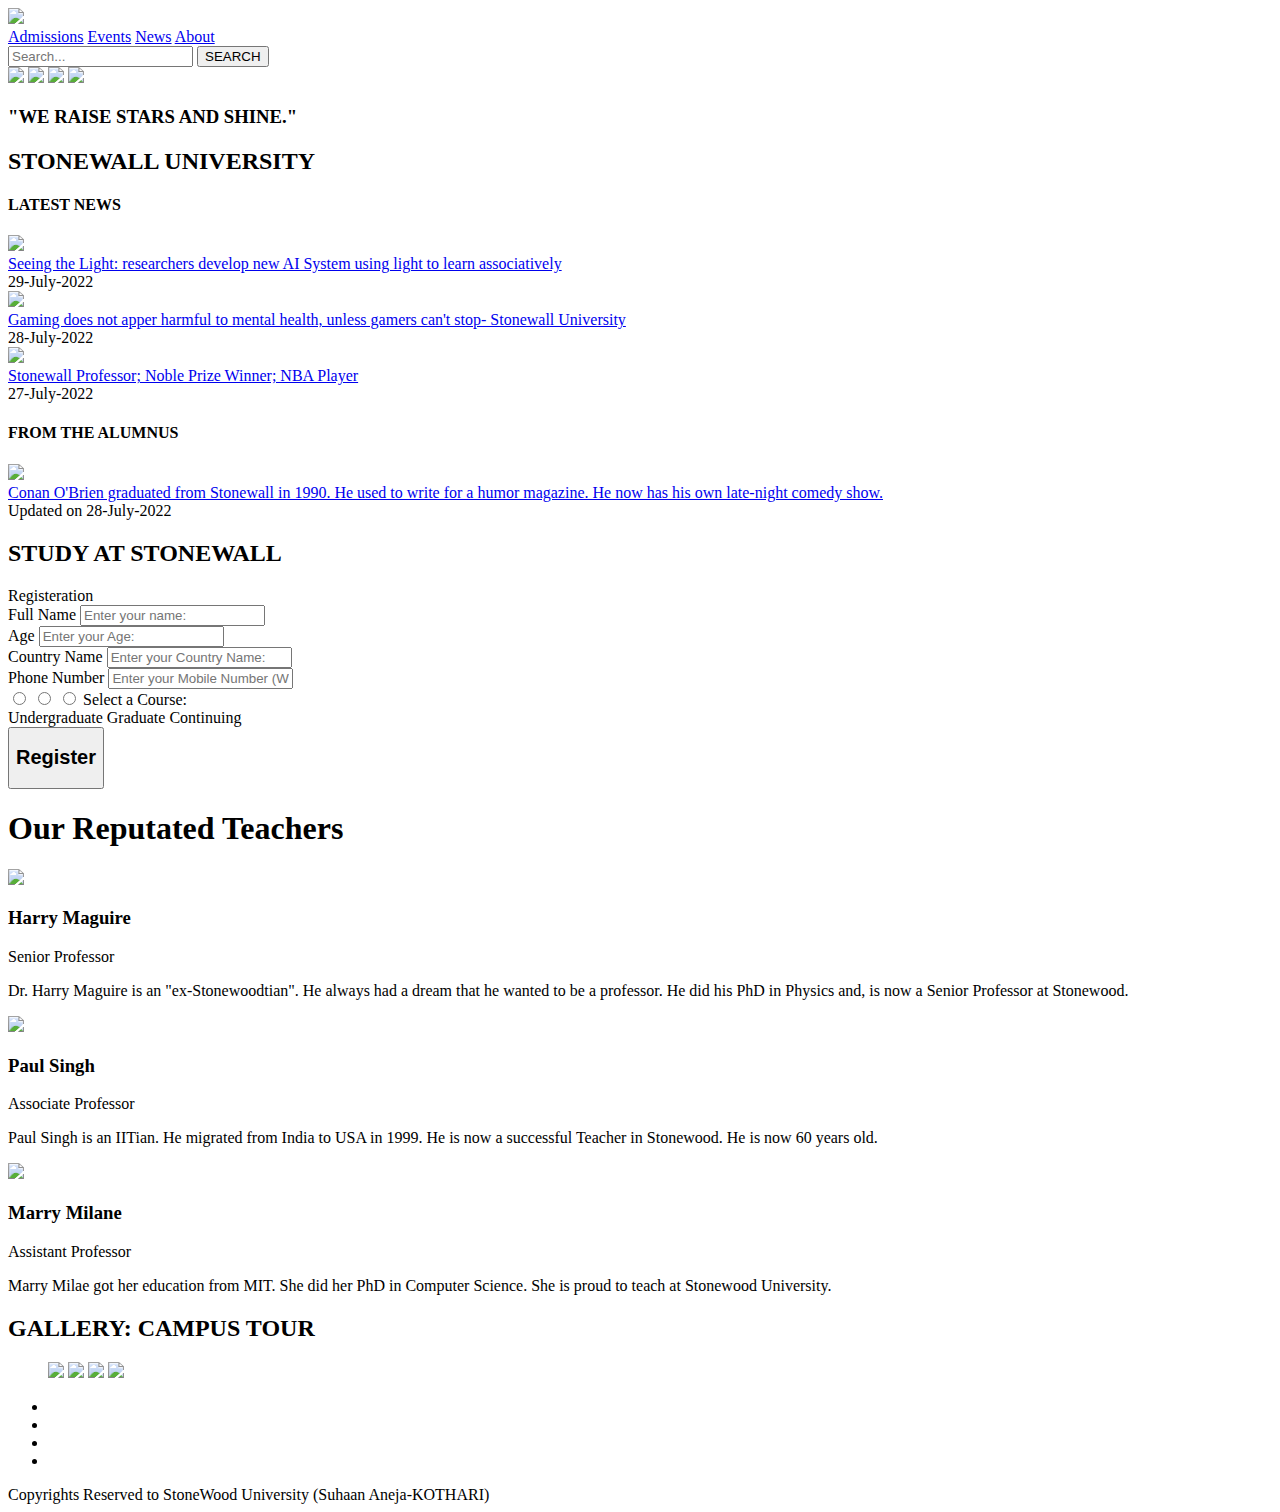
==== index.html @ 19b86db1 "Add files via upload" ====
<!DOCTYPE html>
<html>
<head>
	<title>Stonewall University</title>
	<link rel="preconnect" href="https://fonts.googleapis.com">
    <link rel="preconnect" href="https://fonts.gstatic.com" crossorigin>
    <link href="https://fonts.googleapis.com/css2?family=Oswald:wght@600&family=Poppins:wght@400;700&family=Roboto:wght@400;700&display=swap" rel="stylesheet">
	<link rel="stylesheet" href="universitystyle.css">
    <script type="module" src="https://unpkg.com/ionicons@5.5.2/dist/ionicons/ionicons.esm.js"></script>
    <script nomodule src="https://unpkg.com/ionicons@5.5.2/dist/ionicons/ionicons.js"></script>
</head>
<body>
    <div class="logo">
        <a href="#"><img src="LOGOUniversity.PNG"></a>
    </div>
    <nav>
        <div class="menu">
            <a href="#registeration">Admissions</a>
            <a href="events.html">Events</a>
            <a href="#text2">News</a>
            <a href="about.html">About</a>
        </div>
    </nav>
    <div class="main">
        <input type="text" name="Search" placeholder="Search...">
        <button type="submit" value="Submit">SEARCH</button>
    </div>
    <section>
        <img src="bg.jpg"id="bg">
        <img src="moon.png"id="moon">
        <img src="mountain.png"id="mountain">
        <img src="road.png"id="road">
        <h3 id="text">"WE RAISE STARS AND SHINE."</h3>
    </section>
    <script type="text/javascript">
        bg = document.getElementById("bg");
        moon = document.getElementById("moon");
        mountain = document.getElementById("mountain");
        road = document.getElementById("road");
        text = document.getElementById("text"); 

        window.addEventListener('scroll', function(){
            var value = window.scrollY;

            moon.style.left = -value * 0.5 + 'px';
            mountain.style.top = -value * 0.15 + 'px';
            road.style.top = value * 0.15 + 'px';
            text.style.top = value * 0.15 + 'px';
        })
    </script>

    <h2 id="text1">STONEWALL UNIVERSITY</h2> 
    <h4 id="text2">LATEST NEWS</h4> 
    <div class="container">
        <div class="box">
            <div id="img">
                <img src="img1.PNG">
            </div>
            <div id="text3">
                <a href="light.html">Seeing the Light: researchers develop new AI System using light to learn associatively</a>
            </div>
            <div id="text4">
                <h7>29-July-2022</h7>
            </div>
        </div>
        <div class="box">
            <div id="img">
                <img src="img3.PNG">
            </div>
            <div id="text3">
                <a href="gaming.html">Gaming does not apper harmful to mental health, unless gamers can't stop- Stonewall University</a>
            </div>
            <div id="text4">
                <h7>28-July-2022</h7>
            </div>
        </div>
        <div class="box">
            <div id="img">
                <img src="img2.PNG">
            </div>
            <div id="text3">
                <a href="NBA.html">Stonewall Professor; Noble Prize Winner; NBA Player</a>
            </div>
            <div id="text4">
                <h7>27-July-2022</h7>
            </div>
        </div>
    </div>
    <h4 id="text5">FROM THE ALUMNUS</h4> 
    <div class="container2">
        <div class="box1">
            <div id="img">
                <img src="alumni.PNG">
            </div>
            <div id="text3">
                <a href="alumnus.html">Conan O'Brien graduated from Stonewall in 1990. He used to write for a humor magazine. He now has his own late-night comedy show.</a>
            </div>
            <div id="text4">
                <h7>Updated on 28-July-2022</h7>
            </div>
        </div>
    </div>
    <h2 id="text6">STUDY AT STONEWALL</h2> 

    <div id="registeration" class="container3">
        <div class="title">Registeration</div>
        <form acion="#">
            <div class="user-details">
                <div class="input-box">
                    <span class="details">Full Name</span>
                    <input type="text" placeholder="Enter your name:" required>
                </div>
                <div class="input-box">
                    <span class="details">Age</span>
                    <input type="text" placeholder="Enter your Age:" required>
                </div>
                <div class="input-box">
                    <span class="details">Country Name</span>
                    <input type="text" placeholder="Enter your Country Name:" required>
                </div>
                <div class="input-box">
                    <span class="details">Phone Number</span>
                    <input type="text" placeholder="Enter your Mobile Number (WITH COUNTRY CODE):" required>
                </div>
                <div class="edu-details">
                    <input type="radio" name="edu" id="dot-1">
                    <input type="radio" name="edu" id="dot-2">
                    <input type="radio" name="edu" id="dot-3">
                    <span class="edu-title">Select a Course:</span>
                    <div class="category">
                    <label for="dot-1">
                      <span class="dot one"></span>
                      <span class="edu">Undergraduate</span>
                    </label>
                    <label for="dot-2">
                      <span class="dot two"></span>
                      <span class="edu">Graduate</span>
                    </label>
                    <label for="dot-3">
                      <span class="dot three"></span>
                      <span class="edu">Continuing</span>
                    </label>
                    </div>
                </div>
                <div class="button1">
                    <button type="reset" onclick='document.getElementById("text7").innerHTML="Submitted! You would get a call from us soon!"'><h2>Register</h2></button>
                </div>
                <div style="color: rgb(252, 6, 235); font-size: 30px; margin-top: 20px; margin-left: 30px;" id="text7"></div>
            </div>
        </form>
        </div>
    </div>
    <div class="wrapper">
    <h1>Our Reputated Teachers</h1>
        <div class="team">
            <div class="team_member">
                <div class="team_img">
                    <img src="prof1.PNG">
                </div>
                <h3>Harry Maguire</h3>
                <p class="role">Senior Professor</p>
                <p>Dr. Harry Maguire is an "ex-Stonewoodtian". He always had a dream that he wanted to be a professor. He did his PhD in Physics and, is now a Senior Professor at Stonewood.</p>
            </div>
            <div class="team">
                <div class="team_member">
                    <div class="team_img">
                        <img src="prof2.PNG">
                    </div>
                    <h3>Paul Singh</h3>
                    <p class="role">Associate Professor</p>
                    <p>Paul Singh is an IITian. He migrated from India to USA in 1999. He is now a successful Teacher in Stonewood. He is now 60 years old.</p>
                </div>
            </div>
            <div class="team">
                <div class="team_member">
                    <div class="team_img">
                        <img src="prof3.PNG">
                    </div>
                    <h3>Marry Milane</h3>
                    <p class="role">Assistant Professor</p>
                    <p>Marry Milae got her education from MIT. She did her PhD in Computer Science. She is proud to teach at Stonewood University. </p>
                </div>
            </div>
        </div>
    </div>
    <h2 id="text8">GALLERY: CAMPUS TOUR</h2> 
    <div id="slider">
        <figure>
            <img src="SLIDER1.PNG">
            <img src="SLIDER2.PNG">
            <img src="SLIDER3.PNG">
            <img src="SLIDER4.PNG">
        </figure>
    </div>
    <footer>
        <div class="waves">
            <div class="wave" id="wave1"></div>
            <div class="wave" id="wave2"></div>
            <div class="wave" id="wave3"></div>
            <div class="wave" id="wave4"></div>
        </div>
        <ul class="social_icon">
            <li><a href="#"><ion-icon name="logo-facebook"></ion-icon></a></li>
            <li><a href="#"><ion-icon name="logo-linkedin"></ion-icon></a></li>
            <li><a href="#"><ion-icon name="logo-instagram"></ion-icon></a></li>
            <li><a href="#"><ion-icon name="logo-twitter"></ion-icon></a></li>
        </ul>
        <h7 id="text9">Copyrights Reserved to StoneWood University (Suhaan Aneja-KOTHARI)</h7>
    </footer>
</body>
</html>
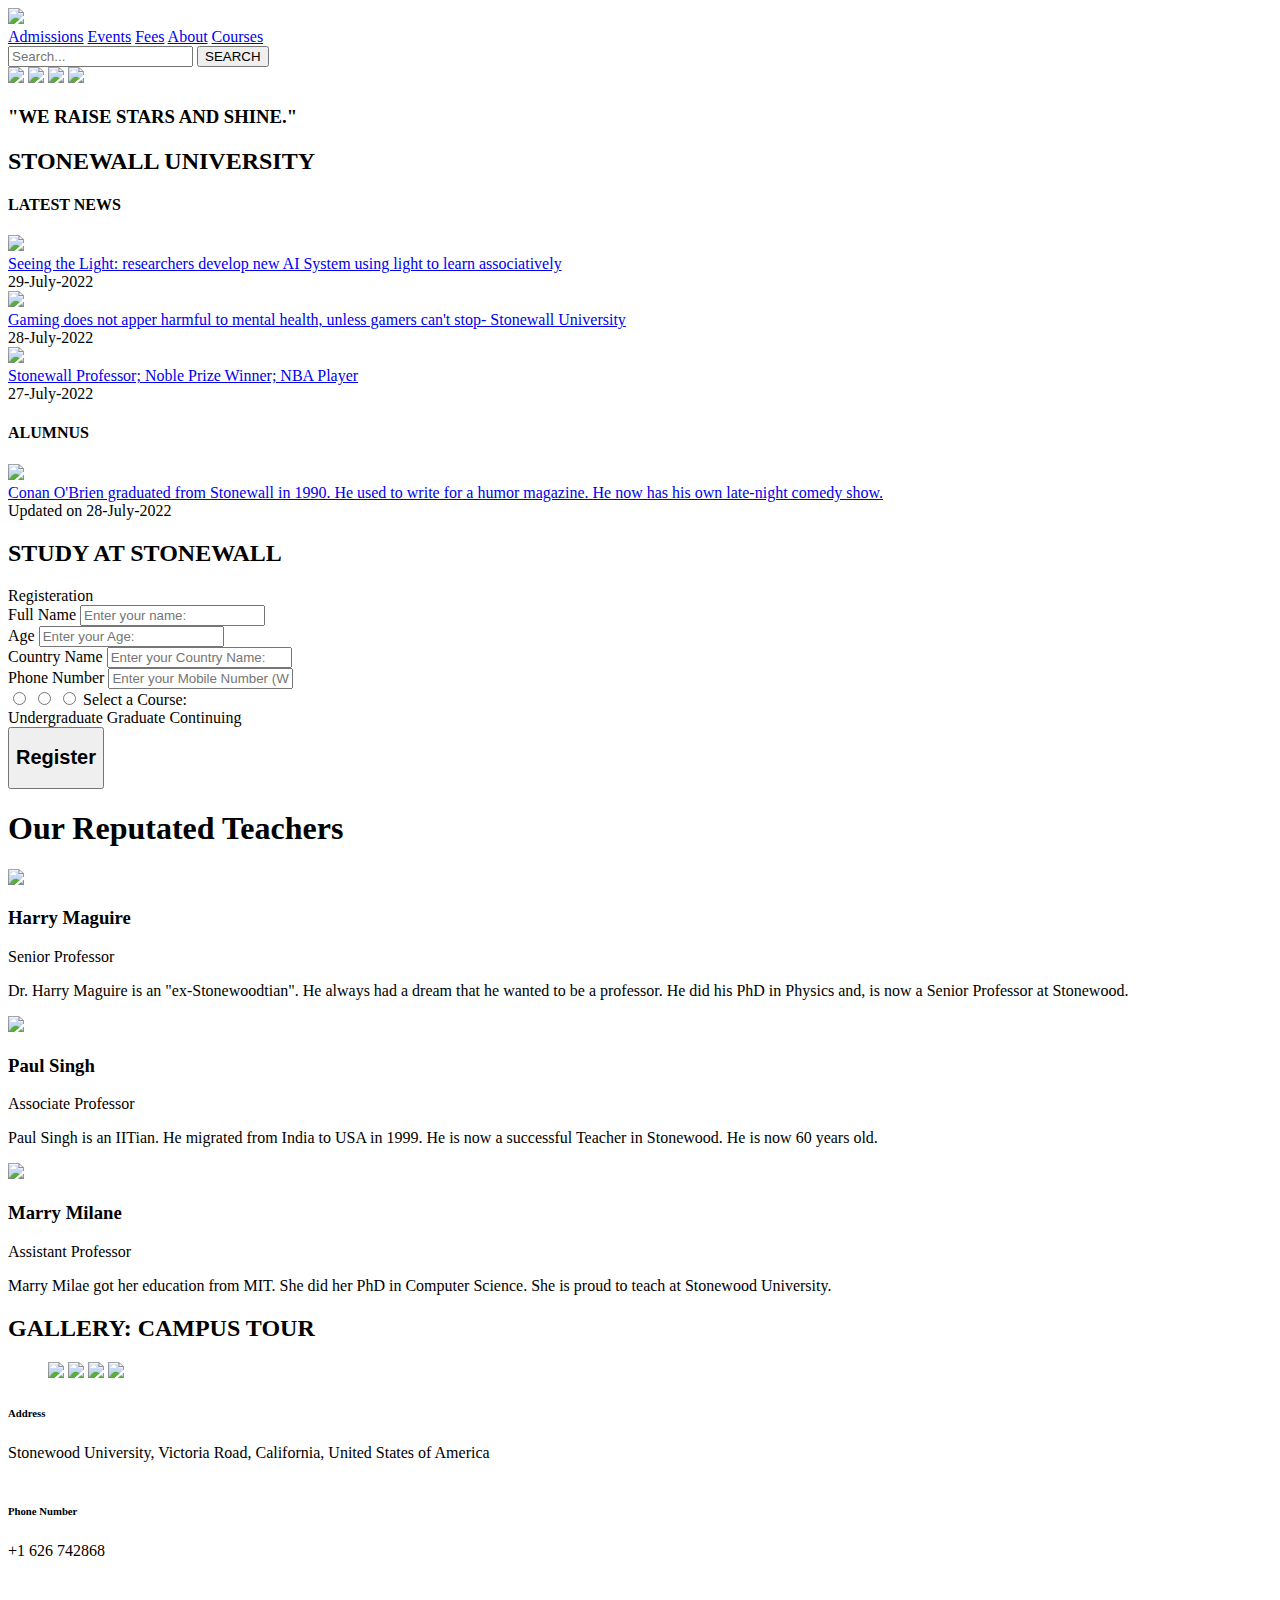
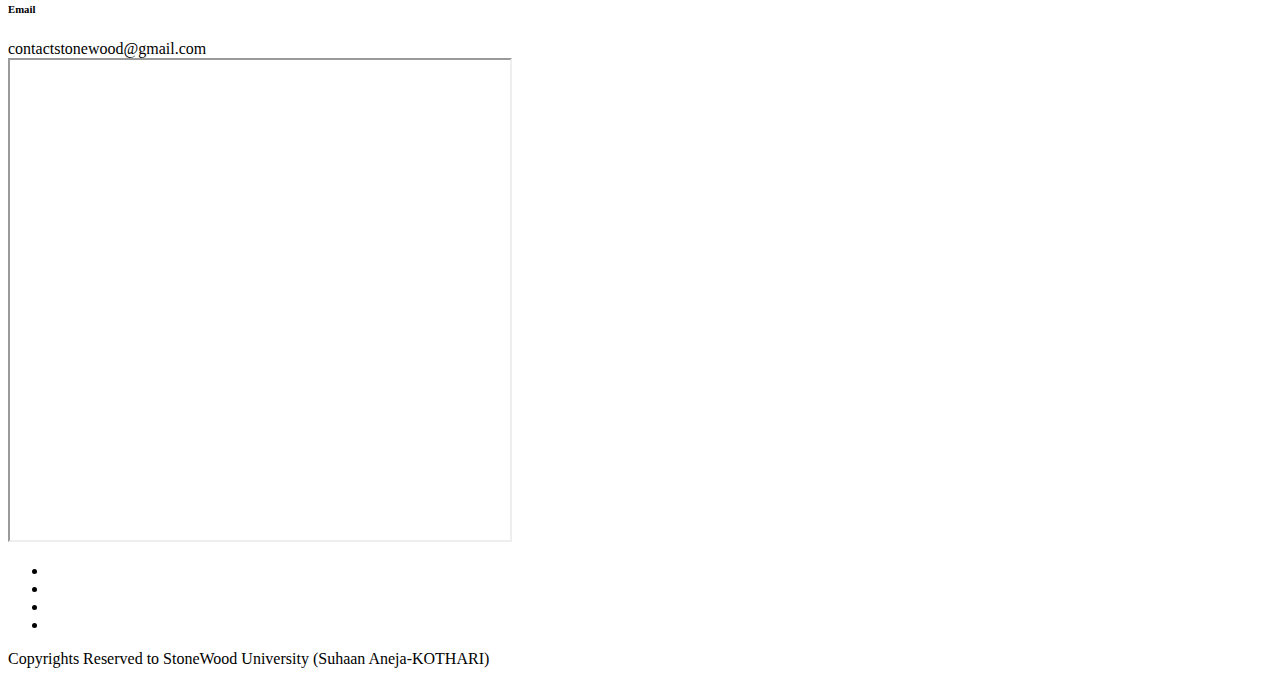
==== commit 431d4a4f: "Add files via upload" ====
--- a/index.html
+++ b/index.html
@@ -17,8 +17,9 @@
         <div class="menu">
             <a href="#registeration">Admissions</a>
             <a href="events.html">Events</a>
-            <a href="#text2">News</a>
+            <a href="fees.html">Fees</a>
             <a href="about.html">About</a>
+            <a href="courses.html">Courses</a>
         </div>
     </nav>
     <div class="main">
@@ -86,7 +87,7 @@
             </div>
         </div>
     </div>
-    <h4 id="text5">FROM THE ALUMNUS</h4> 
+    <h4 id="text5">ALUMNUS</h4> 
     <div class="container2">
         <div class="box1">
             <div id="img">
@@ -192,6 +193,26 @@
             <img src="SLIDER4.PNG">
         </figure>
     </div>
+    <div class="contact">
+        <div class="address">
+            <ion-icon id="icon" name="location-outline"></ion-icon>
+            <h6 id="text10">Address</h6>
+            <h7 id="text11">Stonewood University, Victoria Road, California, United States of America</h7>
+        </div>
+        <br>
+        <div class="phone">
+            <ion-icon id="icon" name="call-outline"></ion-icon>
+            <h6 id="text10">Phone Number</h6>
+            <h7 id="text11">+1 626 742868</h7>
+        </div>
+        <br>
+        <div class="email">
+            <ion-icon id="icon" name="mail-open-outline"></ion-icon>
+            <h6 id="text10">Email</h6>
+            <h7 id="text11">contactstonewood@gmail.com</h7>
+        </div>
+    </div>
+    <iframe id="map" src="https://www.google.com/maps/d/embed?mid=1gMS2E6ED9dn7rDuiGEmV6JSRpvk&hl=en&ehbc=2E312F" width="500" height="480"></iframe>
     <footer>
         <div class="waves">
             <div class="wave" id="wave1"></div>
@@ -200,10 +221,10 @@
             <div class="wave" id="wave4"></div>
         </div>
         <ul class="social_icon">
-            <li><a href="#"><ion-icon name="logo-facebook"></ion-icon></a></li>
-            <li><a href="#"><ion-icon name="logo-linkedin"></ion-icon></a></li>
-            <li><a href="#"><ion-icon name="logo-instagram"></ion-icon></a></li>
-            <li><a href="#"><ion-icon name="logo-twitter"></ion-icon></a></li>
+            <li><a href="https://www.facebook.com/"><ion-icon name="logo-facebook"></ion-icon></a></li>
+            <li><a href="https://www.linkedin.com/"><ion-icon name="logo-linkedin"></ion-icon></a></li>
+            <li><a href="https://www.instagram.com/"><ion-icon name="logo-instagram"></ion-icon></a></li>
+            <li><a href="https://www.twitter.com/"><ion-icon name="logo-twitter"></ion-icon></a></li>
         </ul>
         <h7 id="text9">Copyrights Reserved to StoneWood University (Suhaan Aneja-KOTHARI)</h7>
     </footer>
